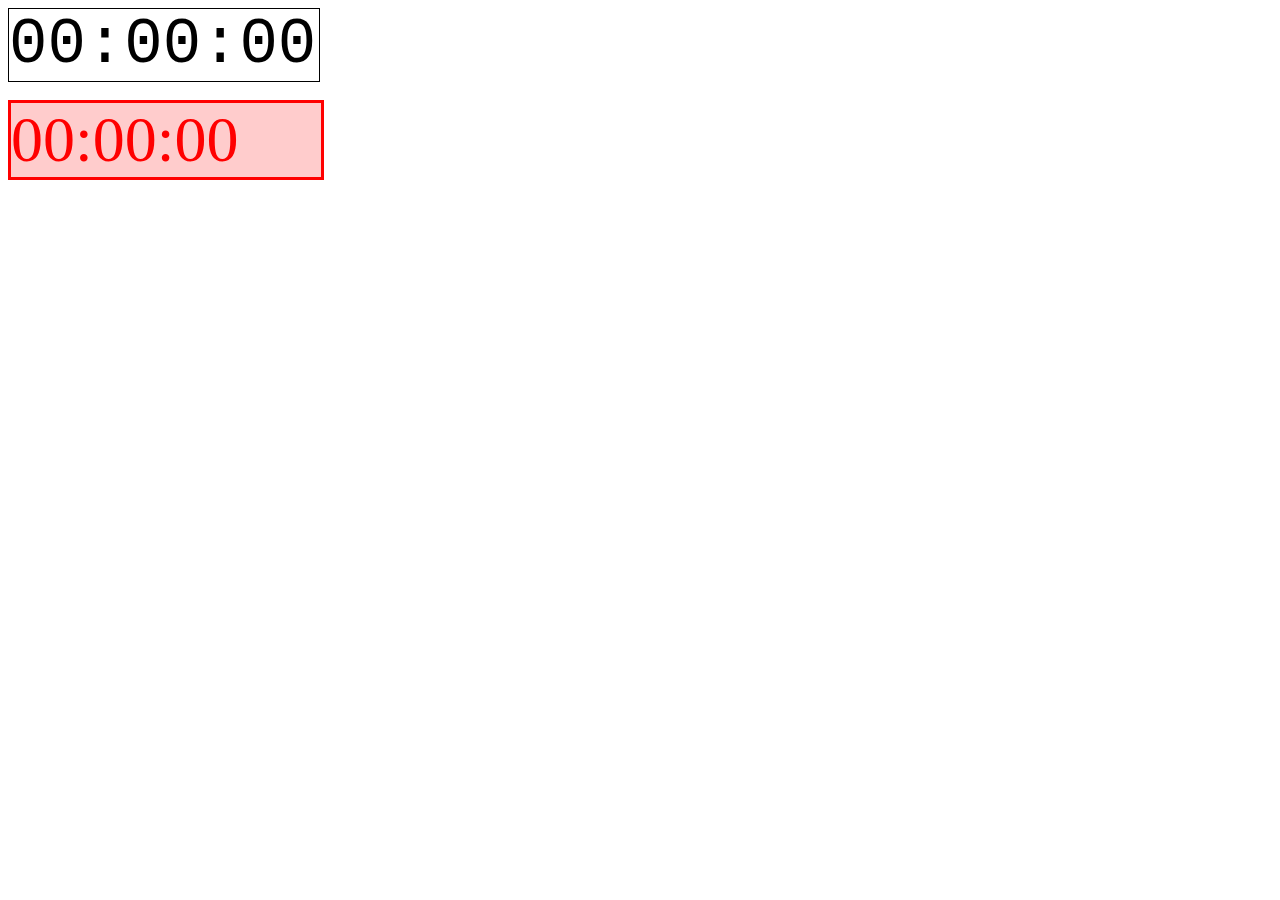
==== countdown/index.html @ d9ad55a2 "[countdown] Added basic countdown with default and red themes." ====
<!DOCTYPE html>
<head>
	<meta charset="utf-8">
	<title>countdown</title>
	<link rel="stylesheet" href="style.css">
</head>
<body>
	<div class="countdown">2011-12-03T00:00:00.835Z</div><br />
	<div class="countdown red">2011-12-04T00:00:00.835Z</div><br />
	<script src="script.js"></script>
</body>
</html>
---- countdown/style.css ----
.countdown.default {
	border: 1px black solid;
	background-color: white;
	width: 310px;
}

.countdown.default span {
	font-size: 48pt;
	font-family: "Courier"
}

.countdown.red {
	border: 3px red solid;
	background-color: #FFCCCC;
	width: 310px;
}

.countdown.red span {
	font-size: 48pt;
	font-family: "Verdana";
	color: red;
}
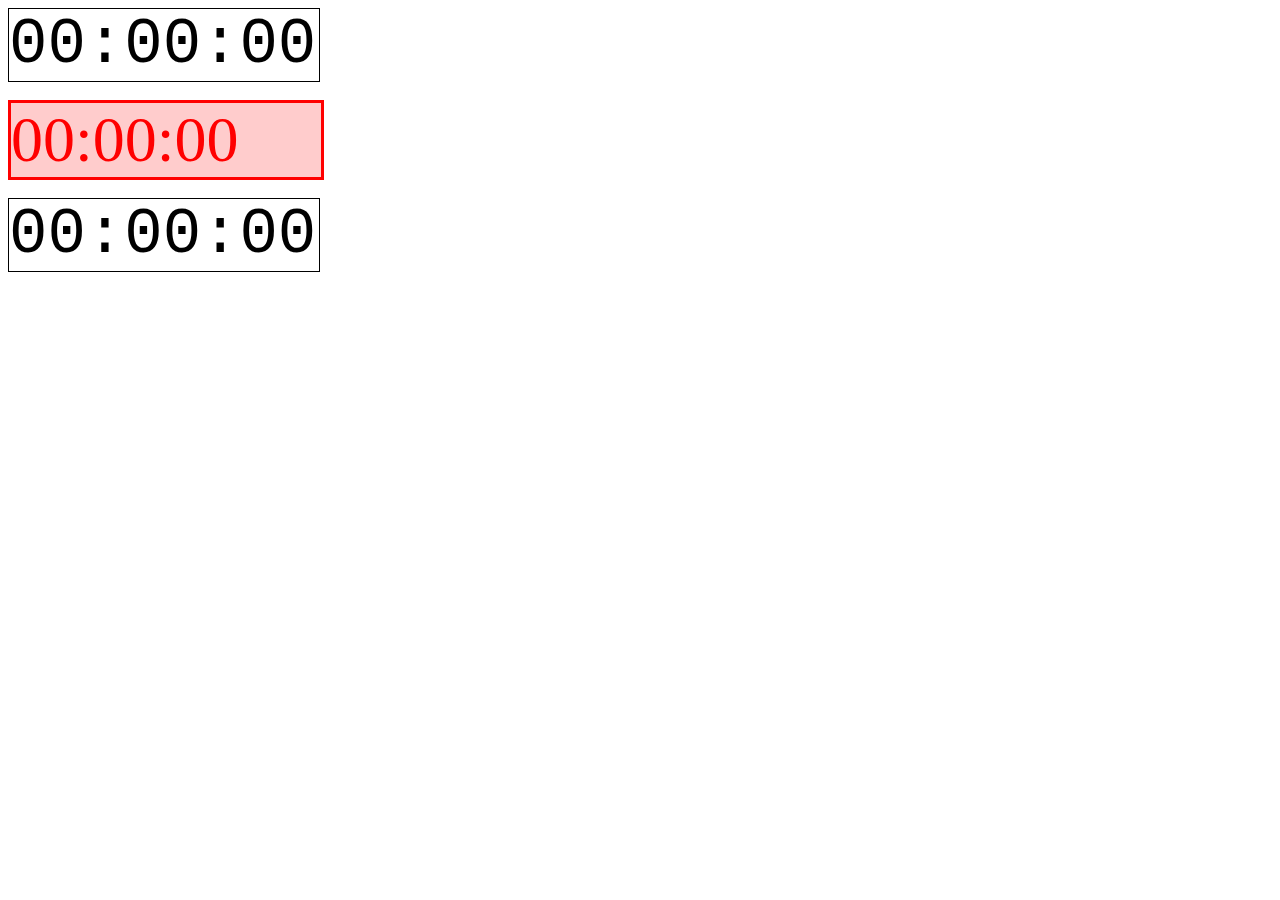
==== commit 18f8bd5c: "[countdown] Added shaking clock!" ====
--- a/countdown/index.html
+++ b/countdown/index.html
@@ -7,6 +7,7 @@
 <body>
 	<div class="countdown">2011-12-03T00:00:00.835Z</div><br />
 	<div class="countdown red">2011-12-04T00:00:00.835Z</div><br />
+	<div class="countdown default shake">2011-12-04T00:00:00.835Z</div><br />
 	<script src="script.js"></script>
 </body>
 </html>
--- a/countdown/style.css
+++ b/countdown/style.css
@@ -20,3 +20,31 @@
 	font-family: "Verdana";
 	color: red;
 }
+
+/* When using shake, you must specify another theme */
+
+@-webkit-keyframes shake {
+	0% {
+		-webkit-transform: translate(1px, 2px);
+	}
+
+	25% {
+		-webkit-transform: translate(1px, -1px);
+	}
+
+	50% {
+		-webkit-tranform: translate(-2px, -1px);
+	}
+
+	75% {
+		-webkit-transform: translate(-2px, 2px);
+	}
+}
+
+.countdown.shake {
+	-webkit-animation-name: shake;
+	-webkit-animation-duration: 0.1s;
+	-webkit-animation-iteration-count: infinite;
+	-webkit-animation-timing-function: linear;
+	display: inline-block;
+}
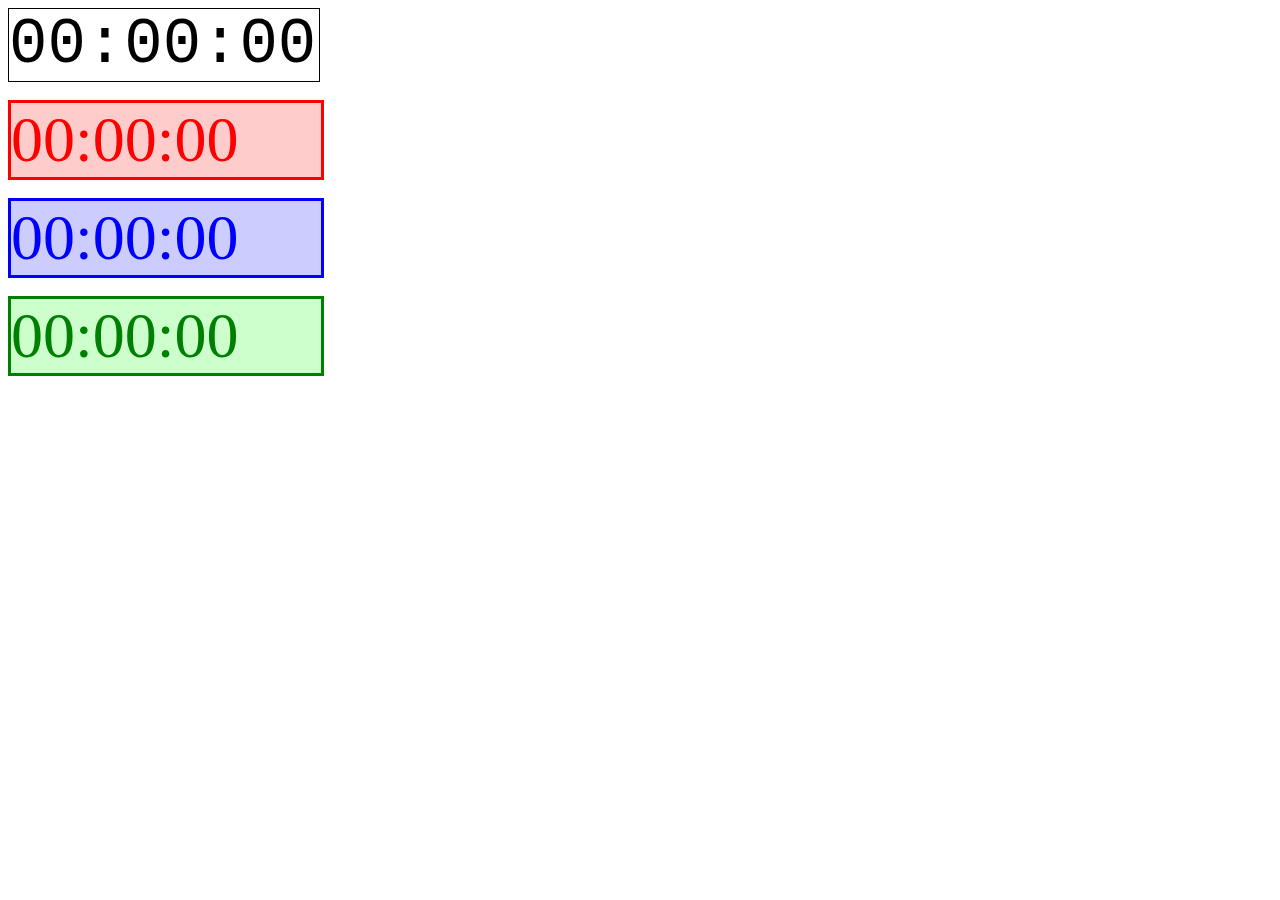
==== commit ff8b0b72: "[countdown] Added blue and green styles." ====
--- a/countdown/index.html
+++ b/countdown/index.html
@@ -5,9 +5,10 @@
 	<link rel="stylesheet" href="style.css">
 </head>
 <body>
-	<div class="countdown">2011-12-03T00:00:00.835Z</div><br />
-	<div class="countdown red">2011-12-04T00:00:00.835Z</div><br />
-	<div class="countdown default shake">2011-12-04T00:00:00.835Z</div><br />
+	<div class="countdown">2011-12-25T00:00:00.835Z</div><br />
+	<div class="countdown red">2011-12-25T00:00:00.835Z</div><br />
+	<div class="countdown blue shake">2011-12-25T00:00:00.835Z</div><br />
+	<div class="countdown green">2011-12-25T00:00:00.835Z</div><br />
 	<script src="script.js"></script>
 </body>
 </html>
--- a/countdown/style.css
+++ b/countdown/style.css
@@ -21,10 +21,34 @@
 	color: red;
 }
 
+.countdown.blue {
+	border: 3px blue solid;
+	background-color: #CCCCFF;
+	width: 310px;
+}
+
+.countdown.blue span {
+	font-size: 48pt;
+	font-family: "Verdana";
+	color: blue;
+}
+
+.countdown.green {
+	border: 3px green solid;
+	background-color: #CCFFCC;
+	width: 310px;
+}
+
+.countdown.green span {
+	font-size: 48pt;
+	font-family: "Verdana";
+	color: green;
+}
+
 /* When using shake, you must specify another theme */
 
 @-webkit-keyframes shake {
-	0% {
+	0%, 100% {
 		-webkit-transform: translate(1px, 2px);
 	}
 
@@ -46,5 +70,9 @@
 	-webkit-animation-duration: 0.1s;
 	-webkit-animation-iteration-count: infinite;
 	-webkit-animation-timing-function: linear;
-	display: inline-block;
+	-webkit-animation-play-state: running;
 }
+
+.countdown.shake:hover {
+	-webkit-animation-play-state: paused;
+}
